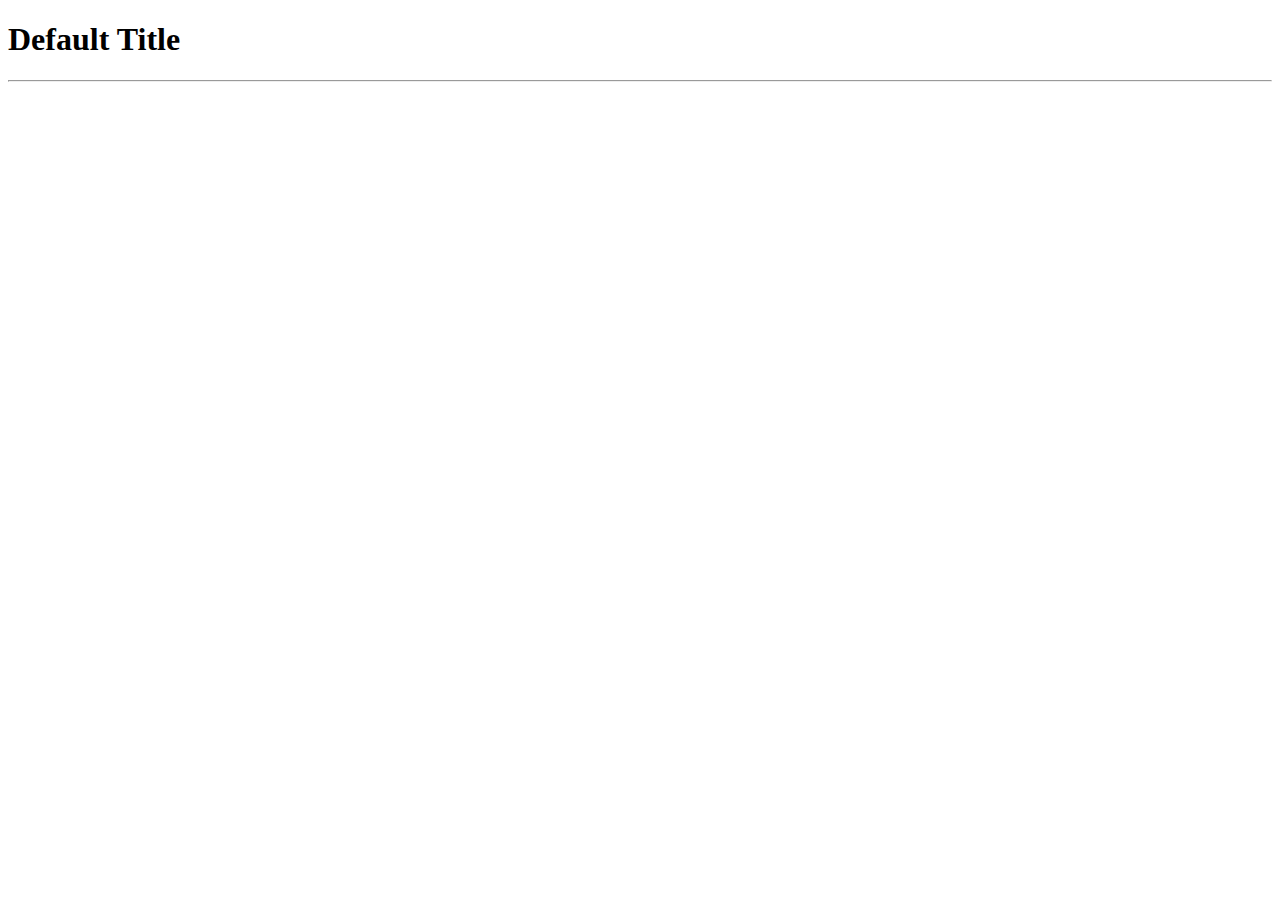
==== src/main/resources/brand/index.html @ 7dfdd821 "Changes at home 20190325" ====
<!DOCTYPE html>
<html lang="en" xmlns:th="http://www.thymeleaf.org/">
<head th:replace="fragments :: head"></head>

<body class="container">

<h1 th:text="${title}">Default Title</h1>

<nav th:replace="fragments :: navigation"></nav>

<hr/>
</body>
</html>
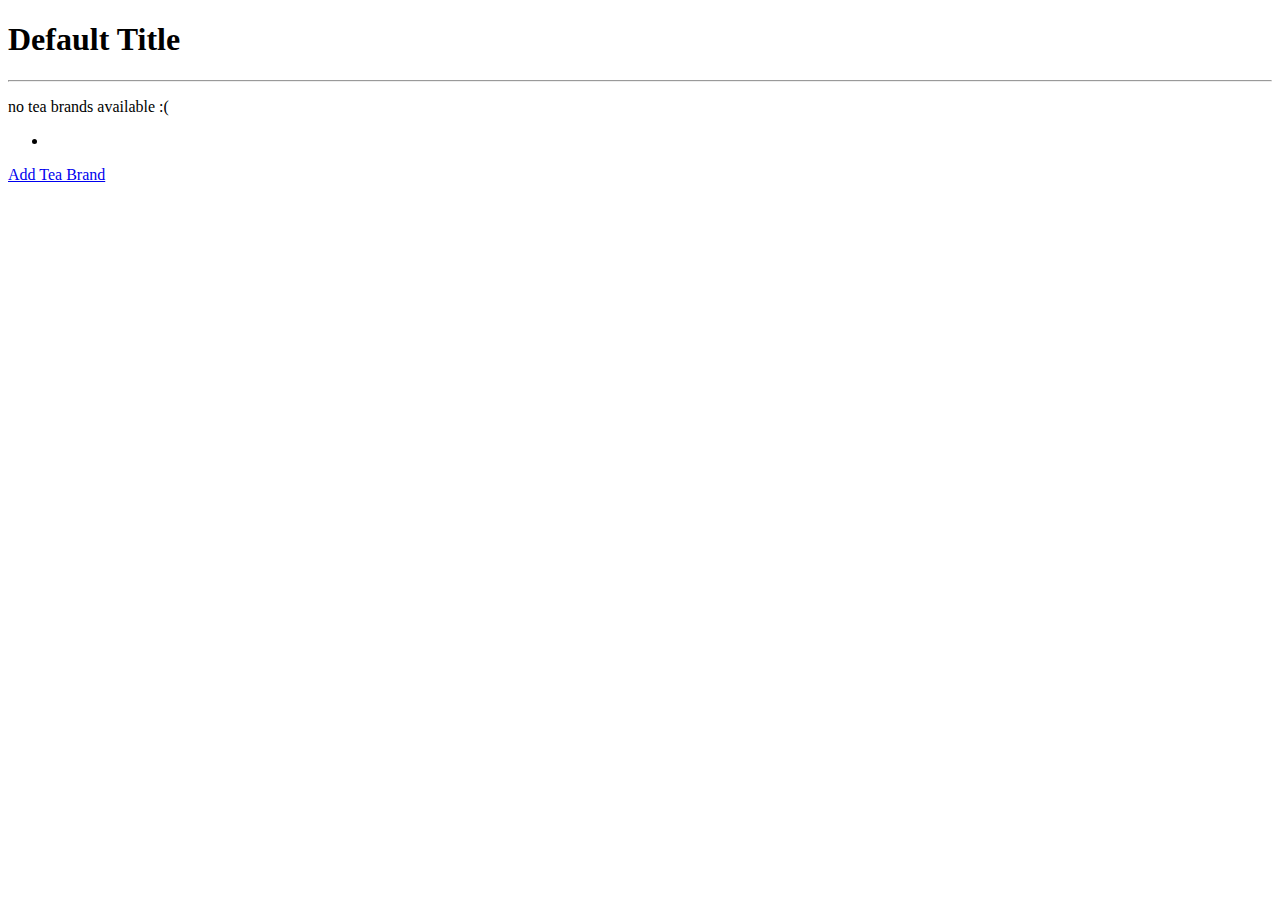
==== commit 1e59309d: "20190430 move between machines" ====
--- a/src/main/resources/brand/index.html
+++ b/src/main/resources/brand/index.html
@@ -9,5 +9,17 @@
 <nav th:replace="fragments :: navigation"></nav>
 
 <hr/>
+
+
+<p th:unless="${teas} and ${teass.size()}">no tea brands available :(</p>
+
+
+<div class="list">
+    <ul>
+        <li th:each="item : ${teas}"><span th:text="${tea.name}"></span></li>
+    </ul>
+</div>
+
+<a href="/brand/add">Add Tea Brand</a>
 </body>
 </html>